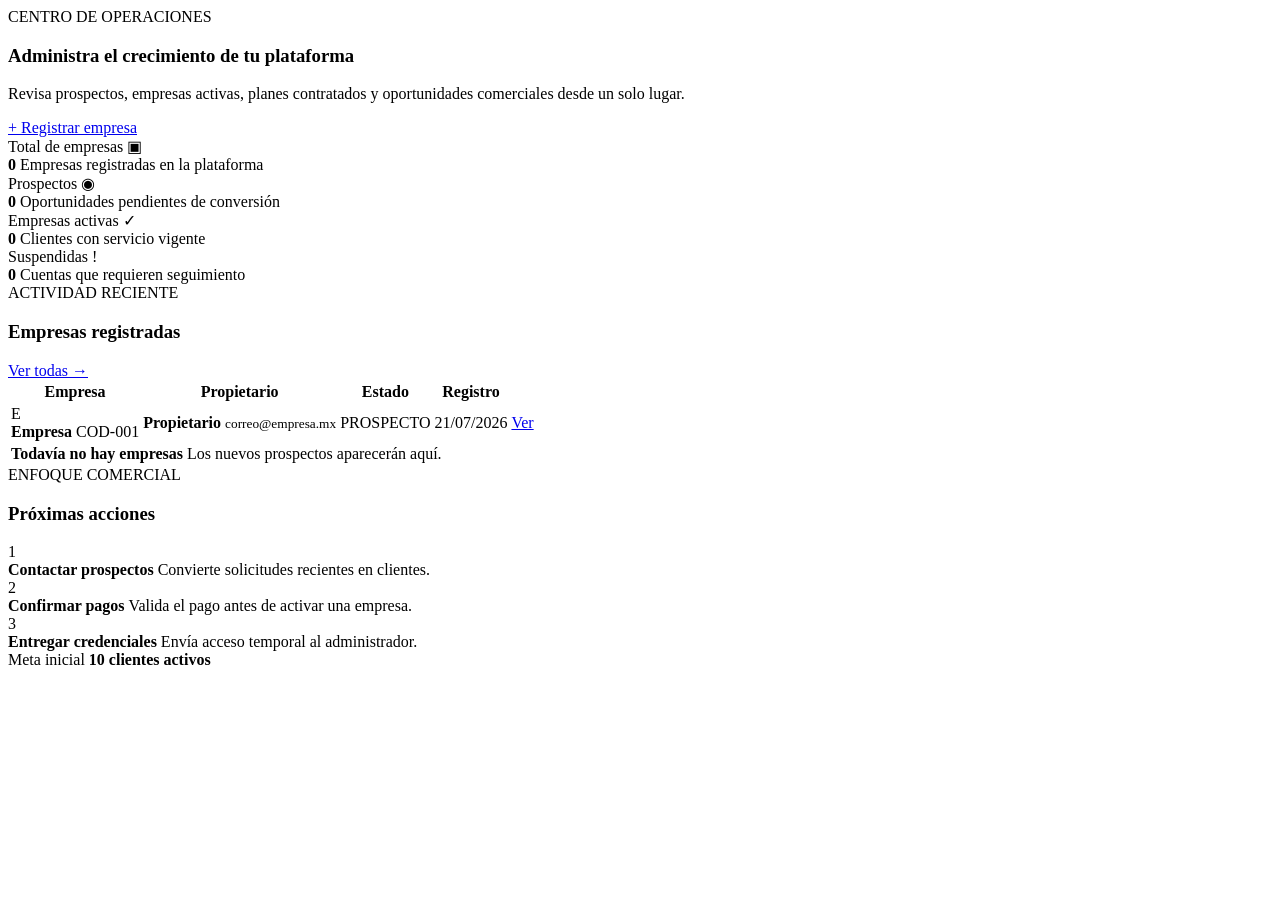
==== src/main/resources/templates/superadmin/dashboard.html @ 75a8e41f "feat: agregar dashboard visual del super admin" ====
<!DOCTYPE html>
<html lang="es"
      xmlns:th="http://www.thymeleaf.org">

<head th:replace="~{
    superadmin/layout :: head('Dashboard')
}">
</head>

<body>

<div class="app-shell">

    <aside th:replace="~{
        superadmin/layout :: sidebar(${paginaActual})
    }">
    </aside>

    <main class="main-content">

        <header th:replace="~{
            superadmin/layout ::
            topbar(
                'Dashboard SaaS',
                'Visión general de EComerce Cloud'
            )
        }">
        </header>

        <section class="page-content">

            <div class="welcome-card">

                <div>
                    <span class="eyebrow">
                        CENTRO DE OPERACIONES
                    </span>

                    <h3>
                        Administra el crecimiento
                        de tu plataforma
                    </h3>

                    <p>
                        Revisa prospectos, empresas activas,
                        planes contratados y oportunidades
                        comerciales desde un solo lugar.
                    </p>
                </div>

                <a class="primary-button"
                   href="#">
                    + Registrar empresa
                </a>

            </div>

            <section class="metrics-grid">

                <article class="metric-card">

                    <div class="metric-header">
                        <span class="metric-label">
                            Total de empresas
                        </span>

                        <span class="metric-icon blue">
                            ▣
                        </span>
                    </div>

                    <strong class="metric-value"
                            th:text="${dashboard.totalEmpresas}">
                        0
                    </strong>

                    <span class="metric-help">
                        Empresas registradas en la plataforma
                    </span>

                </article>

                <article class="metric-card">

                    <div class="metric-header">
                        <span class="metric-label">
                            Prospectos
                        </span>

                        <span class="metric-icon orange">
                            ◉
                        </span>
                    </div>

                    <strong class="metric-value"
                            th:text="${dashboard.totalProspectos}">
                        0
                    </strong>

                    <span class="metric-help">
                        Oportunidades pendientes de conversión
                    </span>

                </article>

                <article class="metric-card">

                    <div class="metric-header">
                        <span class="metric-label">
                            Empresas activas
                        </span>

                        <span class="metric-icon green">
                            ✓
                        </span>
                    </div>

                    <strong class="metric-value"
                            th:text="${dashboard.totalActivas}">
                        0
                    </strong>

                    <span class="metric-help">
                        Clientes con servicio vigente
                    </span>

                </article>

                <article class="metric-card">

                    <div class="metric-header">
                        <span class="metric-label">
                            Suspendidas
                        </span>

                        <span class="metric-icon red">
                            !
                        </span>
                    </div>

                    <strong class="metric-value"
                            th:text="${dashboard.totalSuspendidas}">
                        0
                    </strong>

                    <span class="metric-help">
                        Cuentas que requieren seguimiento
                    </span>

                </article>

            </section>

            <section class="content-grid">

                <article class="panel recent-companies">

                    <div class="panel-header">

                        <div>
                            <span class="eyebrow">
                                ACTIVIDAD RECIENTE
                            </span>

                            <h3>
                                Empresas registradas
                            </h3>
                        </div>

                        <a href="#"
                           class="text-link">
                            Ver todas →
                        </a>

                    </div>

                    <div class="table-wrapper">

                        <table>

                            <thead>
                            <tr>
                                <th>Empresa</th>
                                <th>Propietario</th>
                                <th>Estado</th>
                                <th>Registro</th>
                                <th></th>
                            </tr>
                            </thead>

                            <tbody>

                            <tr th:each="empresa :
                                ${dashboard.empresasRecientes}">

                                <td>
                                    <div class="company-cell">

                                        <div class="company-avatar"
                                             th:text="${
                                                 #strings.substring(
                                                     empresa.nombreComercial,
                                                     0,
                                                     1
                                                 )
                                             }">
                                            E
                                        </div>

                                        <div>
                                            <strong th:text="${
                                                empresa.nombreComercial
                                            }">
                                                Empresa
                                            </strong>

                                            <span th:text="${
                                                empresa.codigo
                                            }">
                                                COD-001
                                            </span>
                                        </div>

                                    </div>
                                </td>

                                <td>
                                    <strong th:text="${
                                        empresa.propietario
                                    }">
                                        Propietario
                                    </strong>

                                    <small th:text="${
                                        empresa.correo
                                    }">
                                        correo@empresa.mx
                                    </small>
                                </td>

                                <td>
                                    <span class="status-badge"
                                          th:classappend="${
                                              ' status-' +
                                              #strings.toLowerCase(
                                                  empresa.estado.name()
                                              )
                                          }"
                                          th:text="${
                                              empresa.estado
                                          }">
                                        PROSPECTO
                                    </span>
                                </td>

                                <td th:text="${
                                    #temporals.format(
                                        empresa.creadoEn,
                                        'dd/MM/yyyy'
                                    )
                                }">
                                    21/07/2026
                                </td>

                                <td class="actions-cell">
                                    <a href="#"
                                       class="action-button">
                                        Ver
                                    </a>
                                </td>

                            </tr>

                            <tr th:if="${
                                #lists.isEmpty(
                                    dashboard.empresasRecientes
                                )
                            }">

                                <td colspan="5"
                                    class="empty-state">

                                    <strong>
                                        Todavía no hay empresas
                                    </strong>

                                    <span>
                                        Los nuevos prospectos
                                        aparecerán aquí.
                                    </span>

                                </td>

                            </tr>

                            </tbody>

                        </table>

                    </div>

                </article>

                <aside class="panel commercial-panel">

                    <div class="panel-header">

                        <div>
                            <span class="eyebrow">
                                ENFOQUE COMERCIAL
                            </span>

                            <h3>
                                Próximas acciones
                            </h3>
                        </div>

                    </div>

                    <div class="commercial-list">

                        <div class="commercial-item">

                            <div class="commercial-number">
                                1
                            </div>

                            <div>
                                <strong>
                                    Contactar prospectos
                                </strong>

                                <span>
                                    Convierte solicitudes
                                    recientes en clientes.
                                </span>
                            </div>

                        </div>

                        <div class="commercial-item">

                            <div class="commercial-number">
                                2
                            </div>

                            <div>
                                <strong>
                                    Confirmar pagos
                                </strong>

                                <span>
                                    Valida el pago antes
                                    de activar una empresa.
                                </span>
                            </div>

                        </div>

                        <div class="commercial-item">

                            <div class="commercial-number">
                                3
                            </div>

                            <div>
                                <strong>
                                    Entregar credenciales
                                </strong>

                                <span>
                                    Envía acceso temporal
                                    al administrador.
                                </span>
                            </div>

                        </div>

                    </div>

                    <div class="commercial-footer">
                        <span>Meta inicial</span>
                        <strong>10 clientes activos</strong>
                    </div>

                </aside>

            </section>

        </section>

    </main>

</div>

</body>
</html>
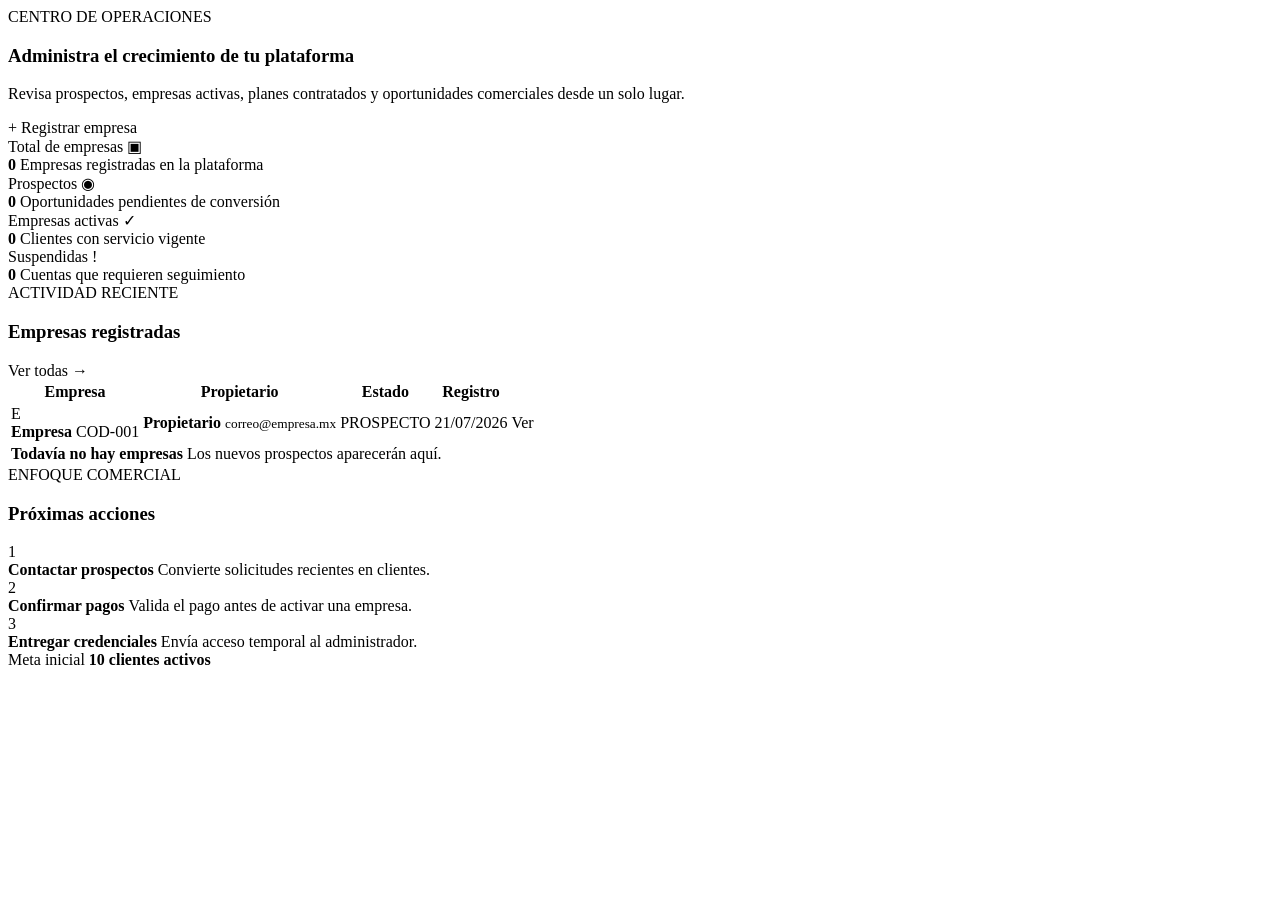
==== commit 7df32860: "feat: consolidar plataforma multitenant y seguridad SaaS" ====
--- a/src/main/resources/templates/superadmin/dashboard.html
+++ b/src/main/resources/templates/superadmin/dashboard.html
@@ -47,9 +47,9 @@
                         comerciales desde un solo lugar.
                     </p>
                 </div>
-
+                 
                 <a class="primary-button"
-                   href="#">
+                    th:href="@{/super-admin/empresas/nueva}"> 
                     + Registrar empresa
                 </a>
 
@@ -167,9 +167,9 @@
                             </h3>
                         </div>
 
-                        <a href="#"
+                        <a th:href="@{/super-admin/empresas}"
                            class="text-link">
-                            Ver todas →
+                           Ver todas →
                         </a>
 
                     </div>
@@ -263,10 +263,13 @@
                                 </td>
 
                                 <td class="actions-cell">
-                                    <a href="#"
-                                       class="action-button">
-                                        Ver
-                                    </a>
+
+                                <a th:href="@{
+                                   /super-admin/empresas/{id}(id=${empresa.id})
+                                   }"
+                                   class="action-button">
+                                   Ver
+                                </a>
                                 </td>
 
                             </tr>
